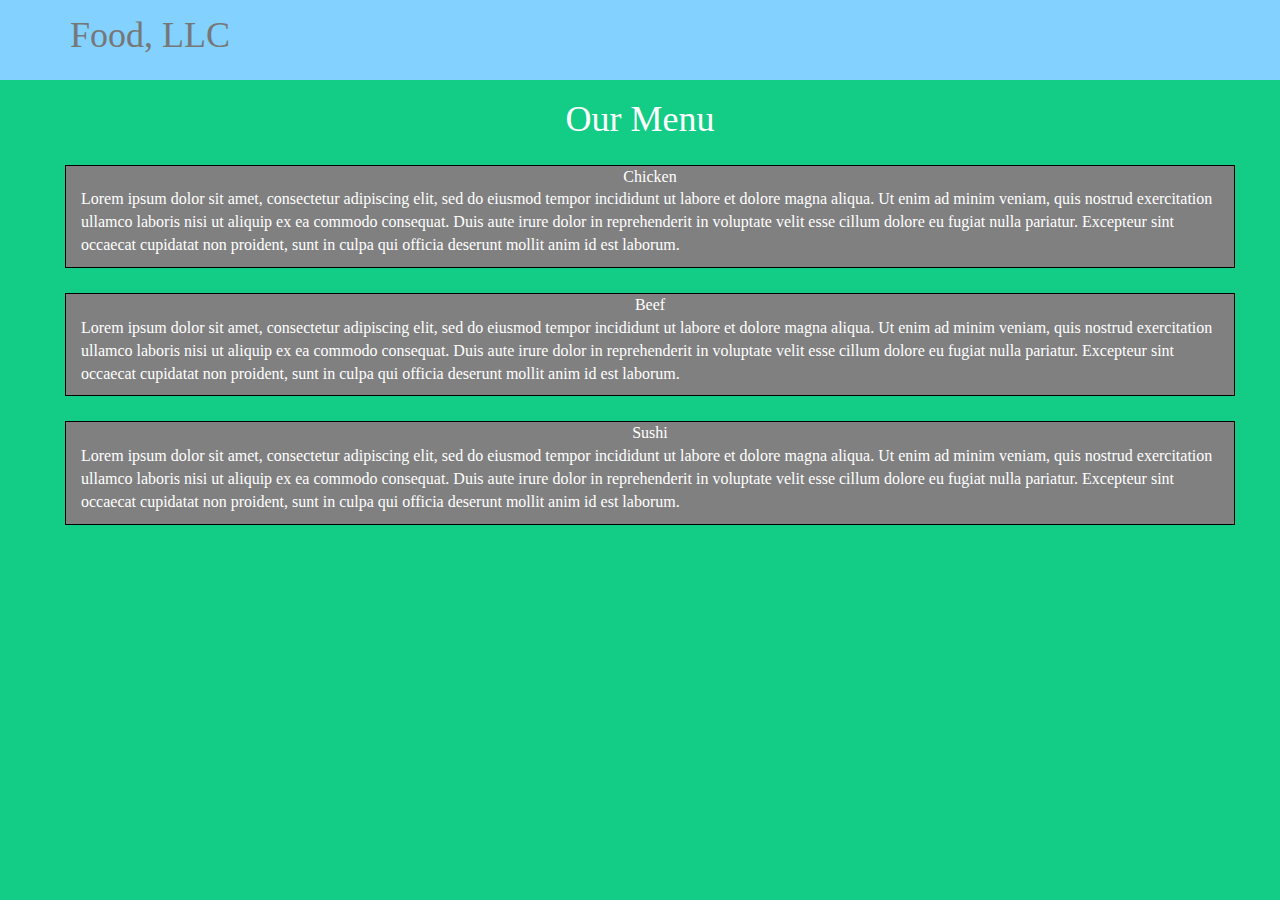
==== module3-solution/index.html @ 71265d01 "Module 3 solution" ====
<!doctype html>
<html lang="en">
<head>
	<meta charset="utf-8">
	<meta http-equiv="X-UA-Compatible" content="IE=edge">
	<meta name="viewport" content="width=device-width, initial-scale=1">
	<title>Module 3 Solution</title>
	<link rel="stylesheet" href="css/bootstrap.min.css">
    <link rel="stylesheet" href="css/styles.css">
</head>
<body>
  <header>
    <nav id="header-nav" class="navbar navbar-default">
      <div class="container">
        <div class="navbar-header">
          <div class="navbar-brand">
           <p>Food, LLC</p>
          </div>

          <button type="button" class="navbar-toggle collapsed" data-toggle="collapse" data-target="#collapsable-nav" aria-expanded="false">
            <span class="sr-only">Toggle navigation</span>
            <span class="icon-bar"></span>
            <span class="icon-bar"></span>
            <span class="icon-bar"></span>
          </button>
        </div>


        <div id="collapsable-nav" class="collapse navbar-collapse">
           <ul id="nav-list" class="nav navbar-nav navbar-right visible-xs">
            <li class="text-center">
              <a href="#chicken"><br class="hidden-xs"> Chicken</a>
              <hr class="visible-xs">
            </li>
            <li class="text-center">
              <a href="#beef"><br class="hidden-xs"> Beef</a>
              <hr class="visible-xs">
            </li>
            <li class="text-center">
              <a href="#sushi"><br class="hidden-xs"> Sushi</a>
            </li>
          </ul><!-- #nav-list -->
        </div><!-- .collapse .navbar-collapse -->
      </div><!-- .container -->
    </nav><!-- #header-nav -->
  </header>

  <h1 class="text-center">Our Menu</h1>

  <div id="main-content" class="container">
  	<div id="menu-tiles" class="row">
  		<section class="col-xs-12">
  			<div id="chicken" class="text-center">Chicken</div>
			<p>Lorem ipsum dolor sit amet, consectetur adipiscing elit, sed do eiusmod tempor incididunt ut labore et dolore magna aliqua. Ut enim ad minim veniam, quis nostrud exercitation ullamco laboris nisi ut aliquip ex ea commodo consequat. Duis aute irure dolor in reprehenderit in voluptate velit esse cillum dolore eu fugiat nulla pariatur. Excepteur sint occaecat cupidatat non proident, sunt in culpa qui officia deserunt mollit anim id est laborum.</p>
  		</section>
  		<section class="col-xs-12">
  			<div id="beef" class="text-center">Beef</div>
			<p>Lorem ipsum dolor sit amet, consectetur adipiscing elit, sed do eiusmod tempor incididunt ut labore et dolore magna aliqua. Ut enim ad minim veniam, quis nostrud exercitation ullamco laboris nisi ut aliquip ex ea commodo consequat. Duis aute irure dolor in reprehenderit in voluptate velit esse cillum dolore eu fugiat nulla pariatur. Excepteur sint occaecat cupidatat non proident, sunt in culpa qui officia deserunt mollit anim id est laborum.</p>
  		</section>
  		<section class="col-xs-12">
  			<div id="sushi" class="text-center">Sushi</div>
			<p>Lorem ipsum dolor sit amet, consectetur adipiscing elit, sed do eiusmod tempor incididunt ut labore et dolore magna aliqua. Ut enim ad minim veniam, quis nostrud exercitation ullamco laboris nisi ut aliquip ex ea commodo consequat. Duis aute irure dolor in reprehenderit in voluptate velit esse cillum dolore eu fugiat nulla pariatur. Excepteur sint occaecat cupidatat non proident, sunt in culpa qui officia deserunt mollit anim id est laborum.</p>
  		</section>
  	</div>
  </div>
  <!-- jQuery (Bootstrap JS plugins depend on it) -->
  <script src="js/jquery-2.1.4.min.js"></script>
  <script src="js/bootstrap.min.js"></script>
  <script src="js/script.js"></script>
</body>
</html>
---- module3-solution/css/styles.css ----
* {
	box-sizing: border-box;
}

body {
	font-size: 16px;
  	color: #fff;
  	background-color: #13cc85;
  	font-family: "Comic Sans MS", "Comic Sans", cursive;
}

#header-nav {
	background-color: #82d1ff;
	border-radius: 0;
 	border: 0;
}

.navbar-brand {
	margin-top: 10px;
	margin-bottom: 20px;
}

.navbar-brand p {
	font-size: 2.0em;	 	
}

#nav-list {
  margin-top: 0px;
  margin-bottom: 0px;
}

#nav-list a {
  color: #951C49;
  text-align: center;
}

#nav-list a:hover {
  background: #E7E7E7;
}

#nav-list a span {
  font-size: 1.8em;
}

.navbar-header button.navbar-toggle, .navbar-header .icon-bar {
  border: 1px solid #61122f;
}

hr {
	margin: 0px;
}

h1 {
	margin-bottom: 25px;	
}

#main-content {
}

#menu-tiles section{
	margin-left: 10px;
	margin-right: 10px;
	border: 1px solid black;
	background-color: grey;
	margin-bottom: 25px;
}
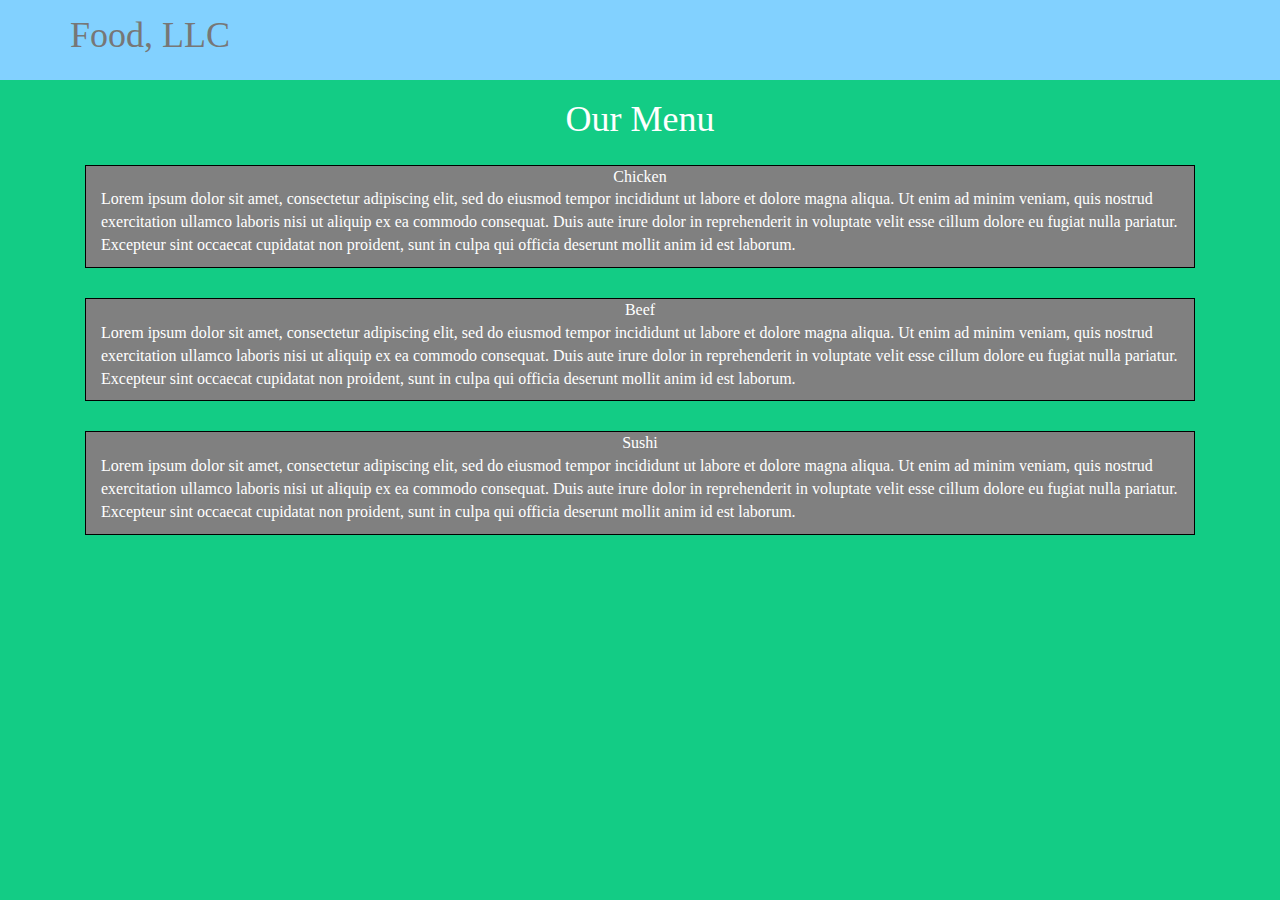
==== commit c455ee00: "Fixes to module 3 solution" ====
--- a/module3-solution/index.html
+++ b/module3-solution/index.html
@@ -50,16 +50,17 @@
   <div id="main-content" class="container">
   	<div id="menu-tiles" class="row">
   		<section class="col-xs-12">
-  			<div id="chicken" class="text-center">Chicken</div>
-			<p>Lorem ipsum dolor sit amet, consectetur adipiscing elit, sed do eiusmod tempor incididunt ut labore et dolore magna aliqua. Ut enim ad minim veniam, quis nostrud exercitation ullamco laboris nisi ut aliquip ex ea commodo consequat. Duis aute irure dolor in reprehenderit in voluptate velit esse cillum dolore eu fugiat nulla pariatur. Excepteur sint occaecat cupidatat non proident, sunt in culpa qui officia deserunt mollit anim id est laborum.</p>
+	  			<div id="chicken" class="text-center">Chicken</div>
+				<p>Lorem ipsum dolor sit amet, consectetur adipiscing elit, sed do eiusmod tempor incididunt ut labore et dolore magna aliqua. Ut enim ad minim veniam, quis nostrud exercitation ullamco laboris nisi ut aliquip ex ea commodo consequat. Duis aute irure dolor in reprehenderit in voluptate velit esse cillum dolore eu fugiat nulla pariatur. Excepteur sint occaecat cupidatat non proident, sunt in culpa qui officia deserunt mollit anim id est laborum.</p>
   		</section>
   		<section class="col-xs-12">
-  			<div id="beef" class="text-center">Beef</div>
-			<p>Lorem ipsum dolor sit amet, consectetur adipiscing elit, sed do eiusmod tempor incididunt ut labore et dolore magna aliqua. Ut enim ad minim veniam, quis nostrud exercitation ullamco laboris nisi ut aliquip ex ea commodo consequat. Duis aute irure dolor in reprehenderit in voluptate velit esse cillum dolore eu fugiat nulla pariatur. Excepteur sint occaecat cupidatat non proident, sunt in culpa qui officia deserunt mollit anim id est laborum.</p>
+	  			<div id="beef" class="text-center">Beef</div>
+				<p>Lorem ipsum dolor sit amet, consectetur adipiscing elit, sed do eiusmod tempor incididunt ut labore et dolore magna aliqua. Ut enim ad minim veniam, quis nostrud exercitation ullamco laboris nisi ut aliquip ex ea commodo consequat. Duis aute irure dolor in reprehenderit in voluptate velit esse cillum dolore eu fugiat nulla pariatur. Excepteur sint occaecat cupidatat non proident, sunt in culpa qui officia deserunt mollit anim id est laborum.</p>	
   		</section>
   		<section class="col-xs-12">
-  			<div id="sushi" class="text-center">Sushi</div>
-			<p>Lorem ipsum dolor sit amet, consectetur adipiscing elit, sed do eiusmod tempor incididunt ut labore et dolore magna aliqua. Ut enim ad minim veniam, quis nostrud exercitation ullamco laboris nisi ut aliquip ex ea commodo consequat. Duis aute irure dolor in reprehenderit in voluptate velit esse cillum dolore eu fugiat nulla pariatur. Excepteur sint occaecat cupidatat non proident, sunt in culpa qui officia deserunt mollit anim id est laborum.</p>
+	  			<div id="sushi" class="text-center">Sushi</div>
+				<p>Lorem ipsum dolor sit amet, consectetur adipiscing elit, sed do eiusmod tempor incididunt ut labore et dolore magna aliqua. Ut enim ad minim veniam, quis nostrud exercitation ullamco laboris nisi ut aliquip ex ea commodo consequat. Duis aute irure dolor in reprehenderit in voluptate velit esse cillum dolore eu fugiat nulla pariatur. Excepteur sint occaecat cupidatat non proident, sunt in culpa qui officia deserunt mollit anim id est laborum.</p>
+			</div>
   		</section>
   	</div>
   </div>
--- a/module3-solution/css/styles.css
+++ b/module3-solution/css/styles.css
@@ -54,13 +54,15 @@
 	margin-bottom: 25px;	
 }
 
-#main-content {
+#menu-tiles {
+	margin-left: 15px;
+	margin-right: 15px;
 }
 
 #menu-tiles section{
-	margin-left: 10px;
-	margin-right: 10px;
 	border: 1px solid black;
 	background-color: grey;
-	margin-bottom: 25px;
+	margin-bottom: 30px;
 }
+
+
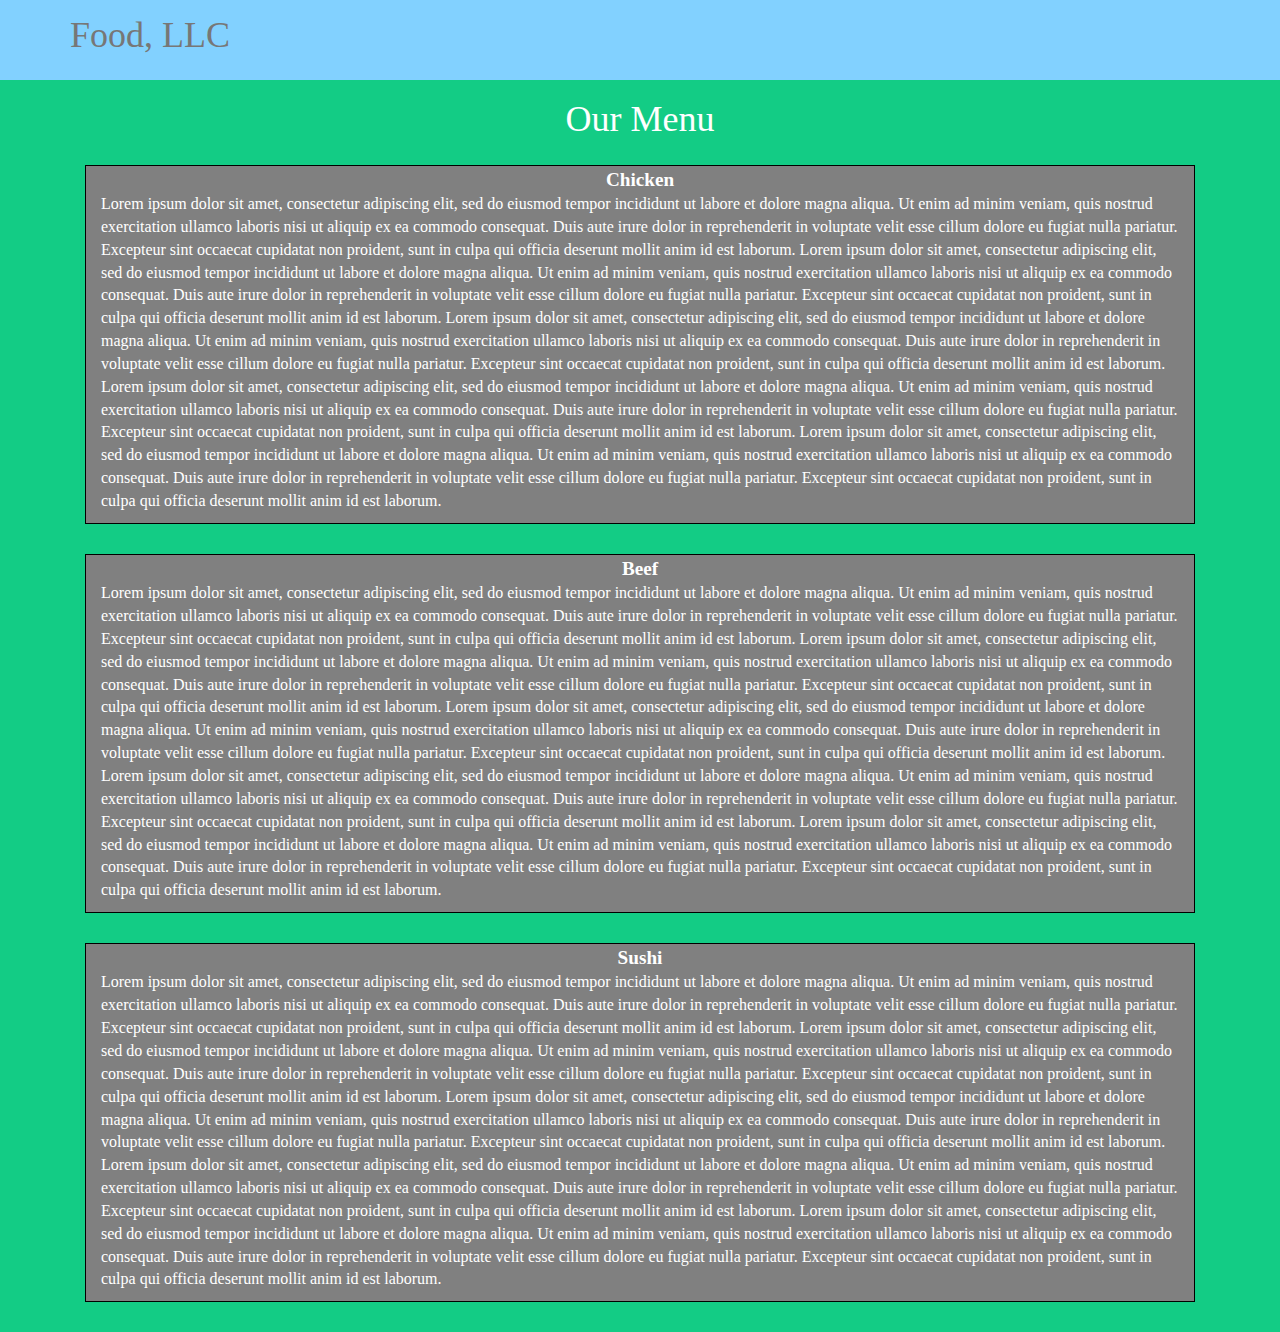
==== commit a5d12c4d: "Fixes to module 3 solution" ====
--- a/module3-solution/index.html
+++ b/module3-solution/index.html
@@ -51,15 +51,15 @@
   	<div id="menu-tiles" class="row">
   		<section class="col-xs-12">
 	  			<div id="chicken" class="text-center">Chicken</div>
-				<p>Lorem ipsum dolor sit amet, consectetur adipiscing elit, sed do eiusmod tempor incididunt ut labore et dolore magna aliqua. Ut enim ad minim veniam, quis nostrud exercitation ullamco laboris nisi ut aliquip ex ea commodo consequat. Duis aute irure dolor in reprehenderit in voluptate velit esse cillum dolore eu fugiat nulla pariatur. Excepteur sint occaecat cupidatat non proident, sunt in culpa qui officia deserunt mollit anim id est laborum.</p>
+				<p>Lorem ipsum dolor sit amet, consectetur adipiscing elit, sed do eiusmod tempor incididunt ut labore et dolore magna aliqua. Ut enim ad minim veniam, quis nostrud exercitation ullamco laboris nisi ut aliquip ex ea commodo consequat. Duis aute irure dolor in reprehenderit in voluptate velit esse cillum dolore eu fugiat nulla pariatur. Excepteur sint occaecat cupidatat non proident, sunt in culpa qui officia deserunt mollit anim id est laborum. Lorem ipsum dolor sit amet, consectetur adipiscing elit, sed do eiusmod tempor incididunt ut labore et dolore magna aliqua. Ut enim ad minim veniam, quis nostrud exercitation ullamco laboris nisi ut aliquip ex ea commodo consequat. Duis aute irure dolor in reprehenderit in voluptate velit esse cillum dolore eu fugiat nulla pariatur. Excepteur sint occaecat cupidatat non proident, sunt in culpa qui officia deserunt mollit anim id est laborum. Lorem ipsum dolor sit amet, consectetur adipiscing elit, sed do eiusmod tempor incididunt ut labore et dolore magna aliqua. Ut enim ad minim veniam, quis nostrud exercitation ullamco laboris nisi ut aliquip ex ea commodo consequat. Duis aute irure dolor in reprehenderit in voluptate velit esse cillum dolore eu fugiat nulla pariatur. Excepteur sint occaecat cupidatat non proident, sunt in culpa qui officia deserunt mollit anim id est laborum. Lorem ipsum dolor sit amet, consectetur adipiscing elit, sed do eiusmod tempor incididunt ut labore et dolore magna aliqua. Ut enim ad minim veniam, quis nostrud exercitation ullamco laboris nisi ut aliquip ex ea commodo consequat. Duis aute irure dolor in reprehenderit in voluptate velit esse cillum dolore eu fugiat nulla pariatur. Excepteur sint occaecat cupidatat non proident, sunt in culpa qui officia deserunt mollit anim id est laborum. Lorem ipsum dolor sit amet, consectetur adipiscing elit, sed do eiusmod tempor incididunt ut labore et dolore magna aliqua. Ut enim ad minim veniam, quis nostrud exercitation ullamco laboris nisi ut aliquip ex ea commodo consequat. Duis aute irure dolor in reprehenderit in voluptate velit esse cillum dolore eu fugiat nulla pariatur. Excepteur sint occaecat cupidatat non proident, sunt in culpa qui officia deserunt mollit anim id est laborum.</p>
   		</section>
   		<section class="col-xs-12">
 	  			<div id="beef" class="text-center">Beef</div>
-				<p>Lorem ipsum dolor sit amet, consectetur adipiscing elit, sed do eiusmod tempor incididunt ut labore et dolore magna aliqua. Ut enim ad minim veniam, quis nostrud exercitation ullamco laboris nisi ut aliquip ex ea commodo consequat. Duis aute irure dolor in reprehenderit in voluptate velit esse cillum dolore eu fugiat nulla pariatur. Excepteur sint occaecat cupidatat non proident, sunt in culpa qui officia deserunt mollit anim id est laborum.</p>	
+				<p>Lorem ipsum dolor sit amet, consectetur adipiscing elit, sed do eiusmod tempor incididunt ut labore et dolore magna aliqua. Ut enim ad minim veniam, quis nostrud exercitation ullamco laboris nisi ut aliquip ex ea commodo consequat. Duis aute irure dolor in reprehenderit in voluptate velit esse cillum dolore eu fugiat nulla pariatur. Excepteur sint occaecat cupidatat non proident, sunt in culpa qui officia deserunt mollit anim id est laborum. Lorem ipsum dolor sit amet, consectetur adipiscing elit, sed do eiusmod tempor incididunt ut labore et dolore magna aliqua. Ut enim ad minim veniam, quis nostrud exercitation ullamco laboris nisi ut aliquip ex ea commodo consequat. Duis aute irure dolor in reprehenderit in voluptate velit esse cillum dolore eu fugiat nulla pariatur. Excepteur sint occaecat cupidatat non proident, sunt in culpa qui officia deserunt mollit anim id est laborum. Lorem ipsum dolor sit amet, consectetur adipiscing elit, sed do eiusmod tempor incididunt ut labore et dolore magna aliqua. Ut enim ad minim veniam, quis nostrud exercitation ullamco laboris nisi ut aliquip ex ea commodo consequat. Duis aute irure dolor in reprehenderit in voluptate velit esse cillum dolore eu fugiat nulla pariatur. Excepteur sint occaecat cupidatat non proident, sunt in culpa qui officia deserunt mollit anim id est laborum. Lorem ipsum dolor sit amet, consectetur adipiscing elit, sed do eiusmod tempor incididunt ut labore et dolore magna aliqua. Ut enim ad minim veniam, quis nostrud exercitation ullamco laboris nisi ut aliquip ex ea commodo consequat. Duis aute irure dolor in reprehenderit in voluptate velit esse cillum dolore eu fugiat nulla pariatur. Excepteur sint occaecat cupidatat non proident, sunt in culpa qui officia deserunt mollit anim id est laborum. Lorem ipsum dolor sit amet, consectetur adipiscing elit, sed do eiusmod tempor incididunt ut labore et dolore magna aliqua. Ut enim ad minim veniam, quis nostrud exercitation ullamco laboris nisi ut aliquip ex ea commodo consequat. Duis aute irure dolor in reprehenderit in voluptate velit esse cillum dolore eu fugiat nulla pariatur. Excepteur sint occaecat cupidatat non proident, sunt in culpa qui officia deserunt mollit anim id est laborum.</p>	
   		</section>
   		<section class="col-xs-12">
 	  			<div id="sushi" class="text-center">Sushi</div>
-				<p>Lorem ipsum dolor sit amet, consectetur adipiscing elit, sed do eiusmod tempor incididunt ut labore et dolore magna aliqua. Ut enim ad minim veniam, quis nostrud exercitation ullamco laboris nisi ut aliquip ex ea commodo consequat. Duis aute irure dolor in reprehenderit in voluptate velit esse cillum dolore eu fugiat nulla pariatur. Excepteur sint occaecat cupidatat non proident, sunt in culpa qui officia deserunt mollit anim id est laborum.</p>
+				<p>Lorem ipsum dolor sit amet, consectetur adipiscing elit, sed do eiusmod tempor incididunt ut labore et dolore magna aliqua. Ut enim ad minim veniam, quis nostrud exercitation ullamco laboris nisi ut aliquip ex ea commodo consequat. Duis aute irure dolor in reprehenderit in voluptate velit esse cillum dolore eu fugiat nulla pariatur. Excepteur sint occaecat cupidatat non proident, sunt in culpa qui officia deserunt mollit anim id est laborum. Lorem ipsum dolor sit amet, consectetur adipiscing elit, sed do eiusmod tempor incididunt ut labore et dolore magna aliqua. Ut enim ad minim veniam, quis nostrud exercitation ullamco laboris nisi ut aliquip ex ea commodo consequat. Duis aute irure dolor in reprehenderit in voluptate velit esse cillum dolore eu fugiat nulla pariatur. Excepteur sint occaecat cupidatat non proident, sunt in culpa qui officia deserunt mollit anim id est laborum. Lorem ipsum dolor sit amet, consectetur adipiscing elit, sed do eiusmod tempor incididunt ut labore et dolore magna aliqua. Ut enim ad minim veniam, quis nostrud exercitation ullamco laboris nisi ut aliquip ex ea commodo consequat. Duis aute irure dolor in reprehenderit in voluptate velit esse cillum dolore eu fugiat nulla pariatur. Excepteur sint occaecat cupidatat non proident, sunt in culpa qui officia deserunt mollit anim id est laborum. Lorem ipsum dolor sit amet, consectetur adipiscing elit, sed do eiusmod tempor incididunt ut labore et dolore magna aliqua. Ut enim ad minim veniam, quis nostrud exercitation ullamco laboris nisi ut aliquip ex ea commodo consequat. Duis aute irure dolor in reprehenderit in voluptate velit esse cillum dolore eu fugiat nulla pariatur. Excepteur sint occaecat cupidatat non proident, sunt in culpa qui officia deserunt mollit anim id est laborum. Lorem ipsum dolor sit amet, consectetur adipiscing elit, sed do eiusmod tempor incididunt ut labore et dolore magna aliqua. Ut enim ad minim veniam, quis nostrud exercitation ullamco laboris nisi ut aliquip ex ea commodo consequat. Duis aute irure dolor in reprehenderit in voluptate velit esse cillum dolore eu fugiat nulla pariatur. Excepteur sint occaecat cupidatat non proident, sunt in culpa qui officia deserunt mollit anim id est laborum.</p>
 			</div>
   		</section>
   	</div>
--- a/module3-solution/css/styles.css
+++ b/module3-solution/css/styles.css
@@ -59,6 +59,11 @@
 	margin-right: 15px;
 }
 
+section .text-center {
+	font-size: 1.2em;
+	font-weight: bold;
+}
+
 #menu-tiles section{
 	border: 1px solid black;
 	background-color: grey;
